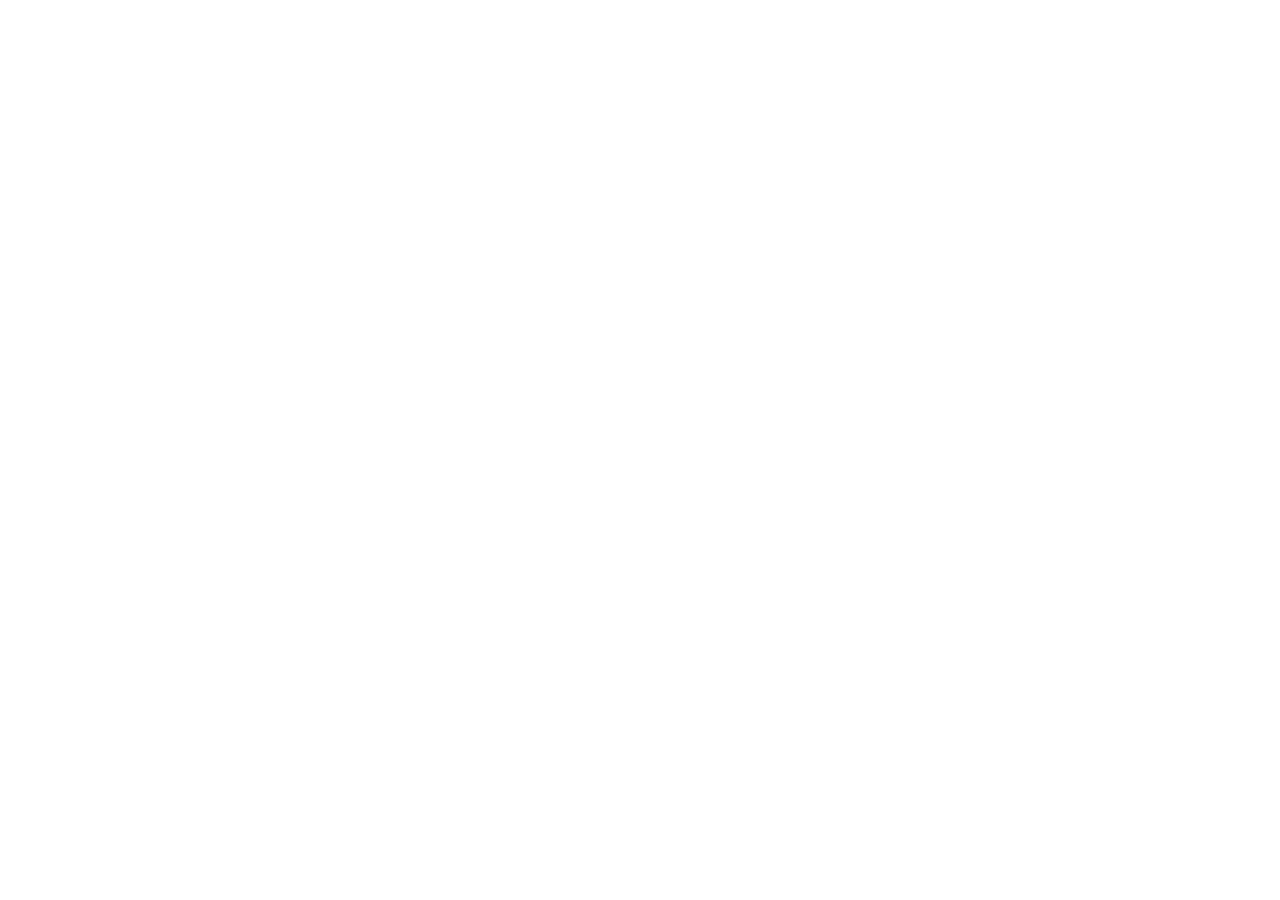
==== index.html @ e089dee8 "Add project" ====
<!DOCTYPE html>
<html lang="en">

<head>
  <meta charset="utf-8">
  <meta http-equiv="X-UA-Compatible" content="IE=edge">
  <meta name="viewport" content="width=device-width, initial-scale=1.0">
  <link rel="stylesheet" href="styles/style.min.css">
  <title>Document</title>
</head>
<body>

</body>
</html>
---- styles/style.min.css ----
*{padding:0px;margin:0px;border:none}*,*::before,*::after{-webkit-box-sizing:border-box;box-sizing:border-box}:focus,:active{outline:none}a:focus,a:active{outline:none}a,a:link,a:visited{color:inherit;text-decoration:none;color:inherit}a:hover,a:link:hover,a:visited:hover{text-decoration:none}aside,nav,footer,header,section,main{display:block}h1,h2,h3,h4,h5,h6,p{font-size:inherit;font-weight:inherit}ul,ul li{list-style:none}img{vertical-align:top}img,svg{max-width:100%;height:auto}input,textarea,button,select{font-family:inherit;font-size:inherit;color:inherit}input::-ms-clear{display:none}button,input[type="submit"]{display:inline-block;-webkit-box-shadow:none;box-shadow:none;background-color:transparent;background:none;cursor:pointer}input:focus,input:active,button:focus,button:active{outline:none}button::-moz-focus-inner{padding:0;border:0}label{cursor:pointer}legend{display:block}body{background-color:#fff;font-family:Roboto;color:#000}
/*# sourceMappingURL=style.min.css.map */
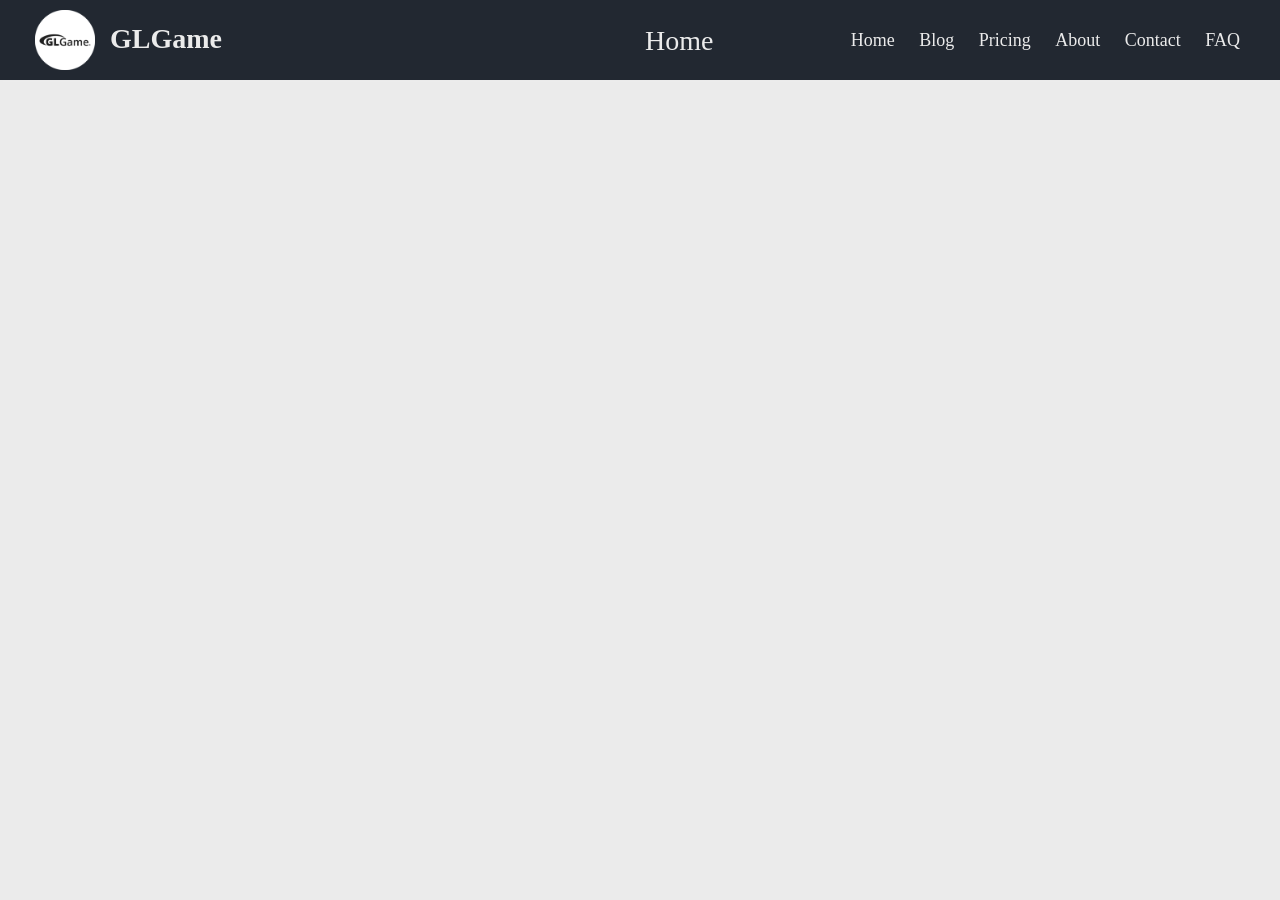
==== commit b461b388: "Added header template and basic styles" ====
--- a/index.html
+++ b/index.html
@@ -8,7 +8,25 @@
   <link rel="stylesheet" href="styles/style.min.css">
   <title>Document</title>
 </head>
+
 <body>
-
+  <header class="sticky">
+    <div class="header-logo">
+      <img src="/images/logo-white.png" alt="Logo">
+      <h1>GLGame</h1>
+    </div>
+    <div class="header-title">
+      <h2>Home</h2>
+    </div>
+    <div class="header-links">
+			<a href="/">Home</a>
+			<a href="/blog">Blog</a>
+			<a href="/pricing">Pricing</a>
+			<a href="/about">About</a>
+			<a href="/contact">Contact</a>
+			<a href="/faq">FAQ</a>
+    </div>
+  </header>
+  <script src="scripts/index.js"></script>
 </body>
 </html>
--- a/styles/style.min.css
+++ b/styles/style.min.css
@@ -1,2 +1,2 @@
-*{padding:0px;margin:0px;border:none}*,*::before,*::after{-webkit-box-sizing:border-box;box-sizing:border-box}:focus,:active{outline:none}a:focus,a:active{outline:none}a,a:link,a:visited{color:inherit;text-decoration:none;color:inherit}a:hover,a:link:hover,a:visited:hover{text-decoration:none}aside,nav,footer,header,section,main{display:block}h1,h2,h3,h4,h5,h6,p{font-size:inherit;font-weight:inherit}ul,ul li{list-style:none}img{vertical-align:top}img,svg{max-width:100%;height:auto}input,textarea,button,select{font-family:inherit;font-size:inherit;color:inherit}input::-ms-clear{display:none}button,input[type="submit"]{display:inline-block;-webkit-box-shadow:none;box-shadow:none;background-color:transparent;background:none;cursor:pointer}input:focus,input:active,button:focus,button:active{outline:none}button::-moz-focus-inner{padding:0;border:0}label{cursor:pointer}legend{display:block}body{background-color:#fff;font-family:Roboto;color:#000}
+*{padding:0px;margin:0px;border:none}*,*::before,*::after{-webkit-box-sizing:border-box;box-sizing:border-box}:focus,:active{outline:none}a:focus,a:active{outline:none}a,a:link,a:visited{color:inherit;text-decoration:none;color:inherit}a:hover,a:link:hover,a:visited:hover{text-decoration:none}aside,nav,footer,header,section,main{display:block}h1,h2,h3,h4,h5,h6,p{font-size:inherit;font-weight:inherit}ul,ul li{list-style:none}img{vertical-align:top}img,svg{max-width:100%;height:auto}input,textarea,button,select{font-family:inherit;font-size:inherit;color:inherit}input::-ms-clear{display:none}button,input[type="submit"]{display:inline-block;-webkit-box-shadow:none;box-shadow:none;background-color:transparent;background:none;cursor:pointer}input:focus,input:active,button:focus,button:active{outline:none}button::-moz-focus-inner{padding:0;border:0}label{cursor:pointer}legend{display:block}body{background-color:#ebebeb;font-family:Roboto;color:#222831}header{background-color:#222831;-webkit-box-shadow:0 1px 1px #ebebeb;box-shadow:0 1px 1px #ebebeb;padding:10px 30px;height:80px;color:#ebebeb;-webkit-box-sizing:border-box;box-sizing:border-box;top:-100px;text-align:center;margin:0 auto;-webkit-transition:top 0.3s;transition:top 0.3s}header .sticky{position:fixed;top:0;width:100%}header .header-logo h1{font-size:28px;line-height:2.1;margin-left:10px;font-weight:600;float:left}header .header-logo img{float:left;padding:0 5px;max-width:70px}header .header-title h2{position:absolute;left:50%;font-size:28px;font-weight:500;padding:15px 5px}header .header-links{font-size:18px;float:right}header .header-links a{display:inline-block;margin:10px 0;padding:10px 10px;text-decoration:none;color:#ebebeb;border-radius:8px}header .header-links a:hover{background-color:#3777b8}
 /*# sourceMappingURL=style.min.css.map */
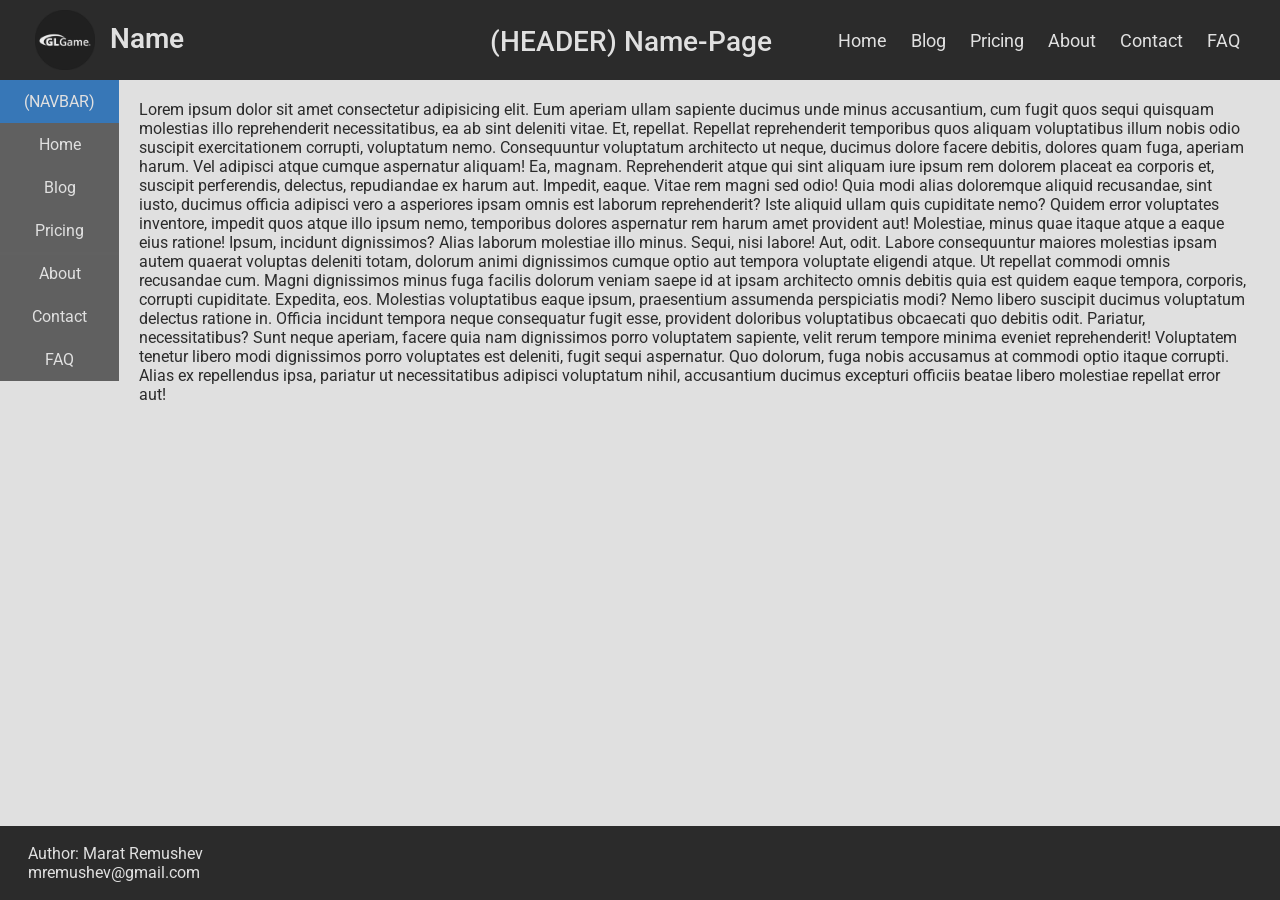
==== commit 83efd3d0: "Template is joined together" ====
--- a/index.html
+++ b/index.html
@@ -5,28 +5,54 @@
   <meta charset="utf-8">
   <meta http-equiv="X-UA-Compatible" content="IE=edge">
   <meta name="viewport" content="width=device-width, initial-scale=1.0">
-  <link rel="stylesheet" href="styles/style.min.css">
+  <link rel="shortcut icon" href="favicon.ico" type="image/x-icon">
+  <link rel="stylesheet" href="styles/style.css">
   <title>Document</title>
 </head>
 
 <body>
   <header class="sticky">
     <div class="header-logo">
-      <img src="/images/logo-white.png" alt="Logo">
-      <h1>GLGame</h1>
+      <img src="favicon.ico" alt="Logo">
+      <h1>Name</h1>
     </div>
     <div class="header-title">
-      <h2>Home</h2>
+      <h2>(HEADER) Name-Page</h2>
     </div>
     <div class="header-links">
-			<a href="/">Home</a>
-			<a href="/blog">Blog</a>
-			<a href="/pricing">Pricing</a>
-			<a href="/about">About</a>
-			<a href="/contact">Contact</a>
-			<a href="/faq">FAQ</a>
+      <a href="#">Home</a>
+      <a href="#">Blog</a>
+      <a href="#">Pricing</a>
+      <a href="#">About</a>
+      <a href="#">Contact</a>
+      <a href="#">FAQ</a>
     </div>
   </header>
+  <nav>
+    <a href="#" class='active'>(NAVBAR)</a>
+    <a href="#"'>Home</a>
+    <a href="#">Blog</a>
+    <a href="#">Pricing</a>
+    <a href="#">About</a>
+    <a href="#">Contact</a>
+    <a href="#">FAQ</a>
+  </nav>
+  <main>
+    Lorem ipsum dolor sit amet consectetur adipisicing elit. Eum aperiam ullam sapiente ducimus unde minus accusantium, cum fugit quos sequi quisquam molestias illo reprehenderit necessitatibus, ea ab sint deleniti vitae.
+    Et, repellat. Repellat reprehenderit temporibus quos aliquam voluptatibus illum nobis odio suscipit exercitationem corrupti, voluptatum nemo. Consequuntur voluptatum architecto ut neque, ducimus dolore facere debitis, dolores quam fuga, aperiam harum.
+    Vel adipisci atque cumque aspernatur aliquam! Ea, magnam. Reprehenderit atque qui sint aliquam iure ipsum rem dolorem placeat ea corporis et, suscipit perferendis, delectus, repudiandae ex harum aut. Impedit, eaque.
+    Vitae rem magni sed odio! Quia modi alias doloremque aliquid recusandae, sint iusto, ducimus officia adipisci vero a asperiores ipsam omnis est laborum reprehenderit? Iste aliquid ullam quis cupiditate nemo?
+    Quidem error voluptates inventore, impedit quos atque illo ipsum nemo, temporibus dolores aspernatur rem harum amet provident aut! Molestiae, minus quae itaque atque a eaque eius ratione! Ipsum, incidunt dignissimos?
+    Alias laborum molestiae illo minus. Sequi, nisi labore! Aut, odit. Labore consequuntur maiores molestias ipsam autem quaerat voluptas deleniti totam, dolorum animi dignissimos cumque optio aut tempora voluptate eligendi atque.
+    Ut repellat commodi omnis recusandae cum. Magni dignissimos minus fuga facilis dolorum veniam saepe id at ipsam architecto omnis debitis quia est quidem eaque tempora, corporis, corrupti cupiditate. Expedita, eos.
+    Molestias voluptatibus eaque ipsum, praesentium assumenda perspiciatis modi? Nemo libero suscipit ducimus voluptatum delectus ratione in. Officia incidunt tempora neque consequatur fugit esse, provident doloribus voluptatibus obcaecati quo debitis odit.
+    Pariatur, necessitatibus? Sunt neque aperiam, facere quia nam dignissimos porro voluptatem sapiente, velit rerum tempore minima eveniet reprehenderit! Voluptatem tenetur libero modi dignissimos porro voluptates est deleniti, fugit sequi aspernatur.
+    Quo dolorum, fuga nobis accusamus at commodi optio itaque corrupti. Alias ex repellendus ipsa, pariatur ut necessitatibus adipisci voluptatum nihil, accusantium ducimus excepturi officiis beatae libero molestiae repellat error aut!
+  </main>
+  <footer>
+    <p>Author: Marat Remushev<br>
+    <a href="mremushev@gmail.com">mremushev@gmail.com</a></p>
+  </footer>
   <script src="scripts/index.js"></script>
 </body>
 </html>
--- a/styles/style.css
+++ b/styles/style.css
@@ -0,0 +1,226 @@
+@import url("https://fonts.googleapis.com/css2?family=Roboto:ital,wght@0,400;0,500;0,700;1,400;1,500;1,700&display=swap");
+
+* {
+  padding: 0px;
+  margin: 0px;
+  border: none;
+}
+
+*,
+*::before,
+*::after {
+  -webkit-box-sizing: border-box;
+  box-sizing: border-box;
+}
+
+:focus,
+:active {
+  outline: none;
+}
+
+a,
+a:link,
+a:visited {
+  color: inherit;
+  text-decoration: none;
+  color: inherit;
+}
+
+a:hover,
+a:link:hover,
+a:visited:hover {
+  text-decoration: none;
+}
+
+aside,
+nav,
+footer,
+header,
+section,
+main {
+  display: block;
+}
+
+h1,
+h2,
+h3,
+h4,
+h5,
+h6,
+p {
+  font-size: inherit;
+  font-weight: inherit;
+}
+
+ul,
+ul li {
+  list-style: none;
+}
+
+img {
+  vertical-align: top;
+}
+
+img,
+svg {
+  max-width: 100%;
+  height: auto;
+}
+
+input,
+textarea,
+button,
+select {
+  font-family: inherit;
+  font-size: inherit;
+  color: inherit;
+}
+
+input::-ms-clear {
+  display: none;
+}
+
+button,
+input[type="submit"] {
+  display: inline-block;
+  -webkit-box-shadow: none;
+  box-shadow: none;
+  background-color: transparent;
+  background: none;
+  cursor: pointer;
+}
+
+input:focus,
+input:active,
+button:focus,
+button:active {
+  outline: none;
+}
+
+button::-moz-focus-inner {
+  padding: 0;
+  border: 0;
+}
+
+label {
+  cursor: pointer;
+}
+
+legend {
+  display: block;
+}
+
+body {
+  background-color: #e0e0e0;
+  font-family: Roboto;
+  color: #e0e0e0;
+  display: -webkit-box;
+  display: -ms-flexbox;
+  display: flex;
+  -ms-flex-wrap: wrap;
+  flex-wrap: wrap;
+}
+
+header {
+  width: 100%;
+  background-color: #2b2b2b;
+  -webkit-box-shadow: 0 1px 1px #e0e0e0;
+  box-shadow: 0 1px 1px #e0e0e0;
+  padding: 10px 30px;
+  height: 80px;
+  -webkit-box-sizing: border-box;
+  box-sizing: border-box;
+  top: -100px;
+  text-align: center;
+  margin: 0 auto;
+  -webkit-transition: 0.3s;
+  transition: 0.3s;
+}
+
+header .sticky {
+  position: fixed;
+  top: 0;
+}
+
+header .header-logo h1 {
+  font-size: 28px;
+  line-height: 2.1;
+  margin-left: 10px;
+  font-weight: 600;
+  float: left;
+}
+
+header .header-logo img {
+  float: left;
+  padding: 0 5px;
+  max-width: 70px;
+}
+
+header .header-title {
+  display: inline-block;
+}
+
+header .header-title h2 {
+  float: center;
+  margin-left: 250px;
+  font-size: 28px;
+  font-weight: 500;
+  padding: 15px 5px;
+}
+
+header .header-links {
+  display: block;
+  font-size: 18px;
+  float: right;
+}
+
+header .header-links a {
+  display: inline-block;
+  margin: 20px 10px;
+  padding-bottom: 2px;
+  text-decoration: none;
+}
+
+header .header-links a:hover {
+  border-bottom: 2px solid #e0e0e0;
+}
+
+nav {
+  display: inline-block;
+}
+
+nav a {
+  display: block;
+  text-align: center;
+  background-color: #2b2b2b;
+  opacity: 0.7;
+  padding: 12px 24px;
+  -webkit-transition: 0.25s;
+  transition: 0.25s;
+}
+
+nav a:hover {
+  background-color: #2b2b2b;
+  opacity: 1;
+}
+
+nav a.active {
+  background-color: #3777b7;
+  opacity: 1;
+}
+
+main {
+  color: #2b2b2b;
+  padding: 20px 0 20px 20px;
+  max-width: calc(100% - 150px);
+}
+
+footer {
+  position: absolute;
+  bottom: 0;
+  width: 100%;
+  padding: 18px 28px;
+  background-color: #2b2b2b;
+}
+
+/*# sourceMappingURL=style.css.map */
